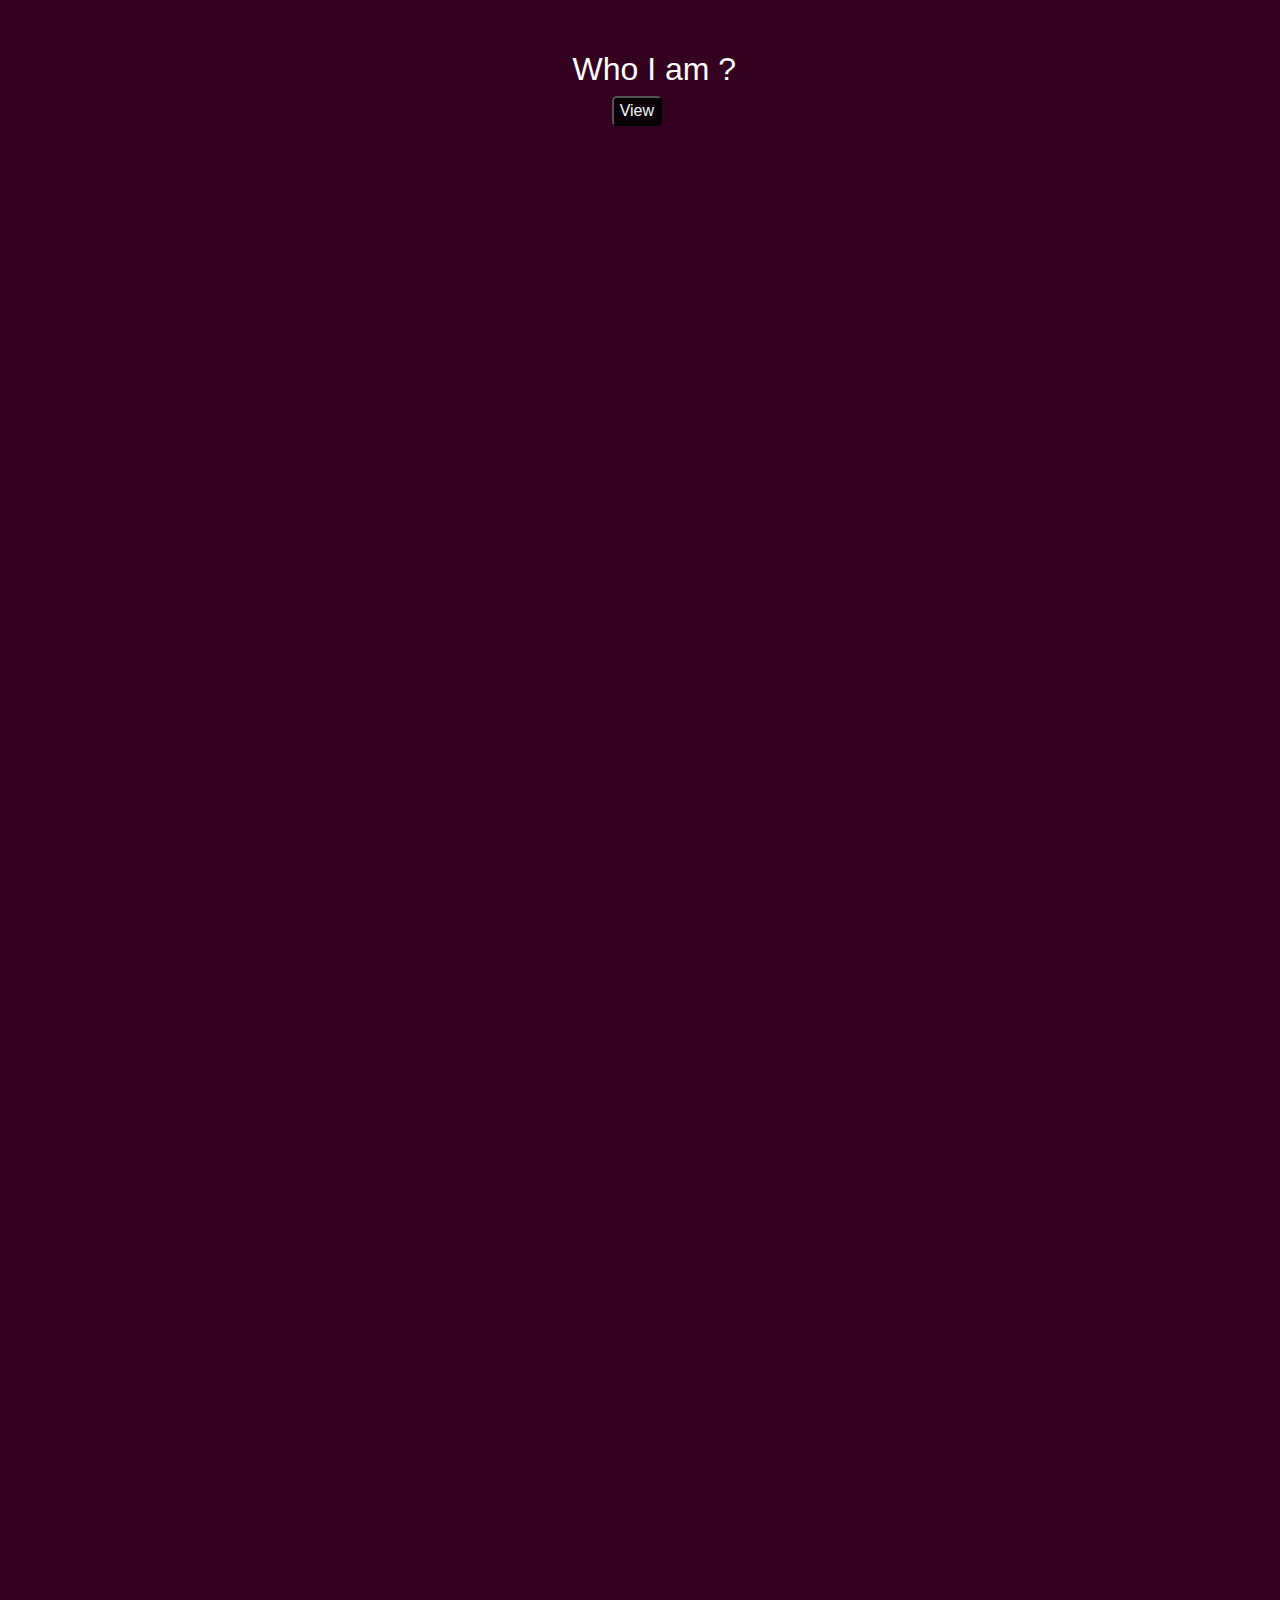
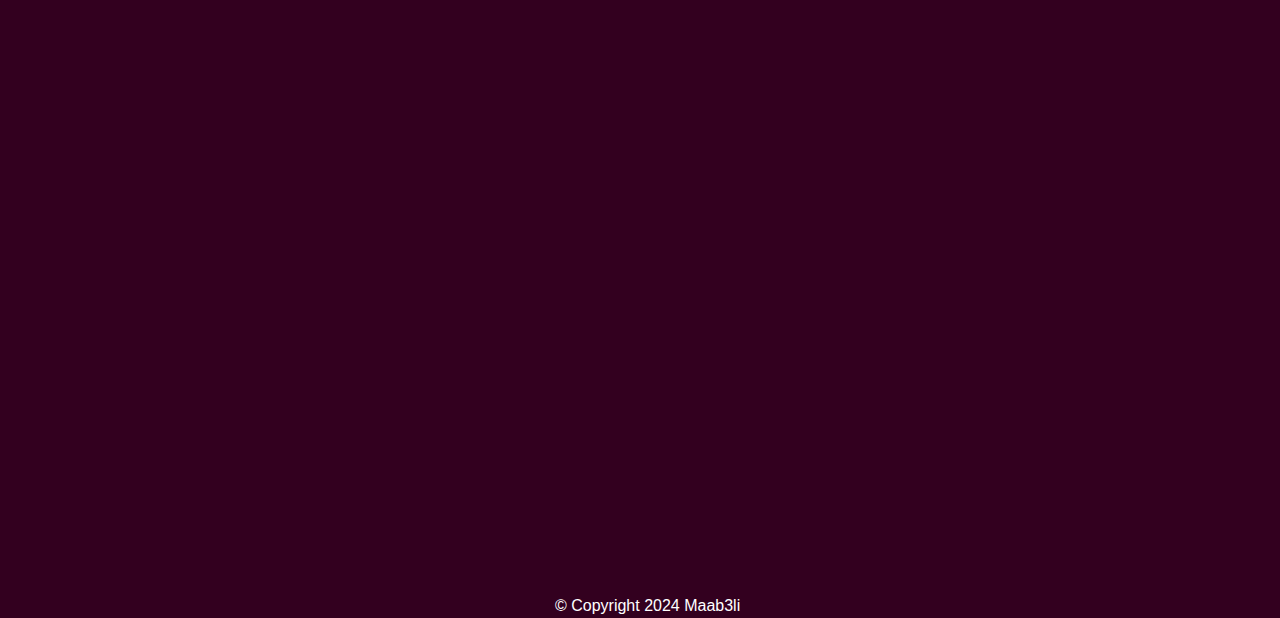
==== index.html @ e12bd8ce ""Added a portfolio"" ====
<!DOCTYPE html>
<html lang="en">
<head>
    <meta charset="UTF-8">
    <meta name="viewport" content="width=device-width, initial-scale=1.0">
    <link href="style.css" rel = "stylesheet">
    <link rel="stylesheet" href="https://cdn.jsdelivr.net/npm/bootstrap@4.3.1/dist/css/bootstrap.min.css" integrity="sha384-ggOyR0iXCbMQv3Xipma34MD+dH/1fQ784/j6cY/iJTQUOhcWr7x9JvoRxT2MZw1T" crossorigin="anonymous">

    <title>Document</title>
</head>
<body class="container">
    

        <div class="row row1">
            <div class="col offset-2">
                <h2 class="h2 offset-3">Who I am ?</h2>
                <button class="button b0 offset-4">View</button>
                <img class="offset-1 image who-i-am" src="images/20241118_192956.jpg" alt="welcoming image">
            </div>
        </div>
        <div class="row row2">
            <div class="col offset-2">
                <h3 class="offset-3 header1">About Me ?</h3>
                <button class="button b1" onclick="showAbout()" >View</button>
                <p class="about-me">A fresh graduate seeking for knowledge and experience, interested in web application development and it's techniques. </p>
                <img class="offset-1 about-me image" src="images/IMG-20241118-WA0008.jpg" alt = "about me image">
            </div>
        </div>
        <div class="row row3">
            <div class="col offset-2">
                <h3 class="offset-3 header2">My Hobbies ?</h3>
                <button class="button b2" onclick="showHobbies()">View</button>
                <img class="my-hobbies image offset-1" src="images/istockphoto-1306190794-612x612.jpg" alt = "hobby1 image"><br><br>
                <img class="offset-1 my-hobbies image" src="images/IMG-20241118-WA0007.jpg" alt="hobby2 image">
            </div>
        </div>
        <div class="row row4">
            <div class="col offset-2">
                <h3 class="offset-3 header3">My Education ?</h3>
                <button class="button b3" onclick="showEducation()">View</button>
                <p class="my-education">I've studied Software Engineering at Sudan University of Science and Technology.</p>
                <img class="offset-1 my-education image" src="images/2.jpg" alt="education image">
            </div>
        </div>
        <div class="row row5">
            <div class="col offset-2">
                <h3 class="offset-2 header4">My Qualifications ?</h3>
                <button class="button b4" onclick="showQualifications()">View</button><br>
                <ul class="my-qualifications">
                    <li>Familiar with HTML, CSS, Javascript, Bootstrap and Python</li>
                    <li>Familiar with jQuery library and Django web framework</li>
                    <li>Familiar with creating and manipulating databases using MySQL</li>
                    <li>Open to learn , and learn fast</li>
                </ul>
            </div>
        </div>
        <div class="row row6">
            <div class="col offset-2">
                <h3 class="offset-3 header5">My Codings ?</h3>
                <button class="button b5" onclick="showCodings()">View</button>
                <p class="my-codings">Available on Github :</p>
                <a class="my-codings" href="https://github.com/Maab3li/Portfolio.git" rel = "github site">https://github.com/Maab3li/Portfolio.git</a>
            </div>
        </div>
        <div class="row row7">
            <div class="col offset-2">
                <h3 class="offset-3 header6">Contact ?</h3>
                <button class="button b6" onclick="showContact()">View</button>
                <p>Email: <a href="mailto:maab3li555@gmail.com">maab3li555@gmail.com</a></p>
                <p class="contact">LinkedIn: <a href="https://www.linkedin.com/in/maab-ali-46838b302?utm_source=share&utm_campaign=share_via&utm_content=profile&utm_medium=android_app">Maab Ali</a> </p>
            </div>
        </div><br>
        <footer style="padding-left: 200px;">
            &#169 Copyright 2024 Maab3li 
        </footer>
    
    
<script src="js/jquery-3.7.1.min.js"></script>
    <script src="https://code.jquery.com/jquery-3.3.1.slim.min.js" integrity="sha384-q8i/X+965DzO0rT7abK41JStQIAqVgRVzpbzo5smXKp4YfRvH+8abtTE1Pi6jizo" crossorigin="anonymous"></script>
<script src="https://cdn.jsdelivr.net/npm/popper.js@1.14.7/dist/umd/popper.min.js" integrity="sha384-UO2eT0CpHqdSJQ6hJty5KVphtPhzWj9WO1clHTMGa3JDZwrnQq4sF86dIHNDz0W1" crossorigin="anonymous"></script>
<script src="https://cdn.jsdelivr.net/npm/bootstrap@4.3.1/dist/js/bootstrap.min.js" integrity="sha384-JjSmVgyd0p3pXB1rRibZUAYoIIy6OrQ6VrjIEaFf/nJGzIxFDsf4x0xIM+B07jRM" crossorigin="anonymous"></script>
<script src="https://code.jquery.com/jquery-3.1.0.min.js"></script>
<script src="js/plugins.js"></script>
</body>
</html>
---- style.css ----
body {
    color: rgb(204, 82, 1);
    line-height: 1.5px;
}

.container{
    color: #FFF;
    background: rgb(51, 0, 31);
    align-items: center;
    padding-top: 50px;
}
.row{
    height :100px
}
.row-expand{
    height: 350px
}
.row-expand2{
    height: 490px;
}
footer {
    padding-top: 100px;
}
.button {
    border-radius: 5px;
    background-color: rgba(0, 0, 0, 0.822);
    color: aliceblue;
}
img{
    width: 350px ;
    height: 200px;
}
p, ul{
    font-weight: 500;
    color:rgb(255, 255, 255)
}
h3 :hover {
    color: rgb(255, 255, 255);
}
.button-hover {
    border-radius: 5px;
    background-color: aliceblue;
    color: rgba(0, 0, 0, 0.822);
    border-color: aliceblue;
}
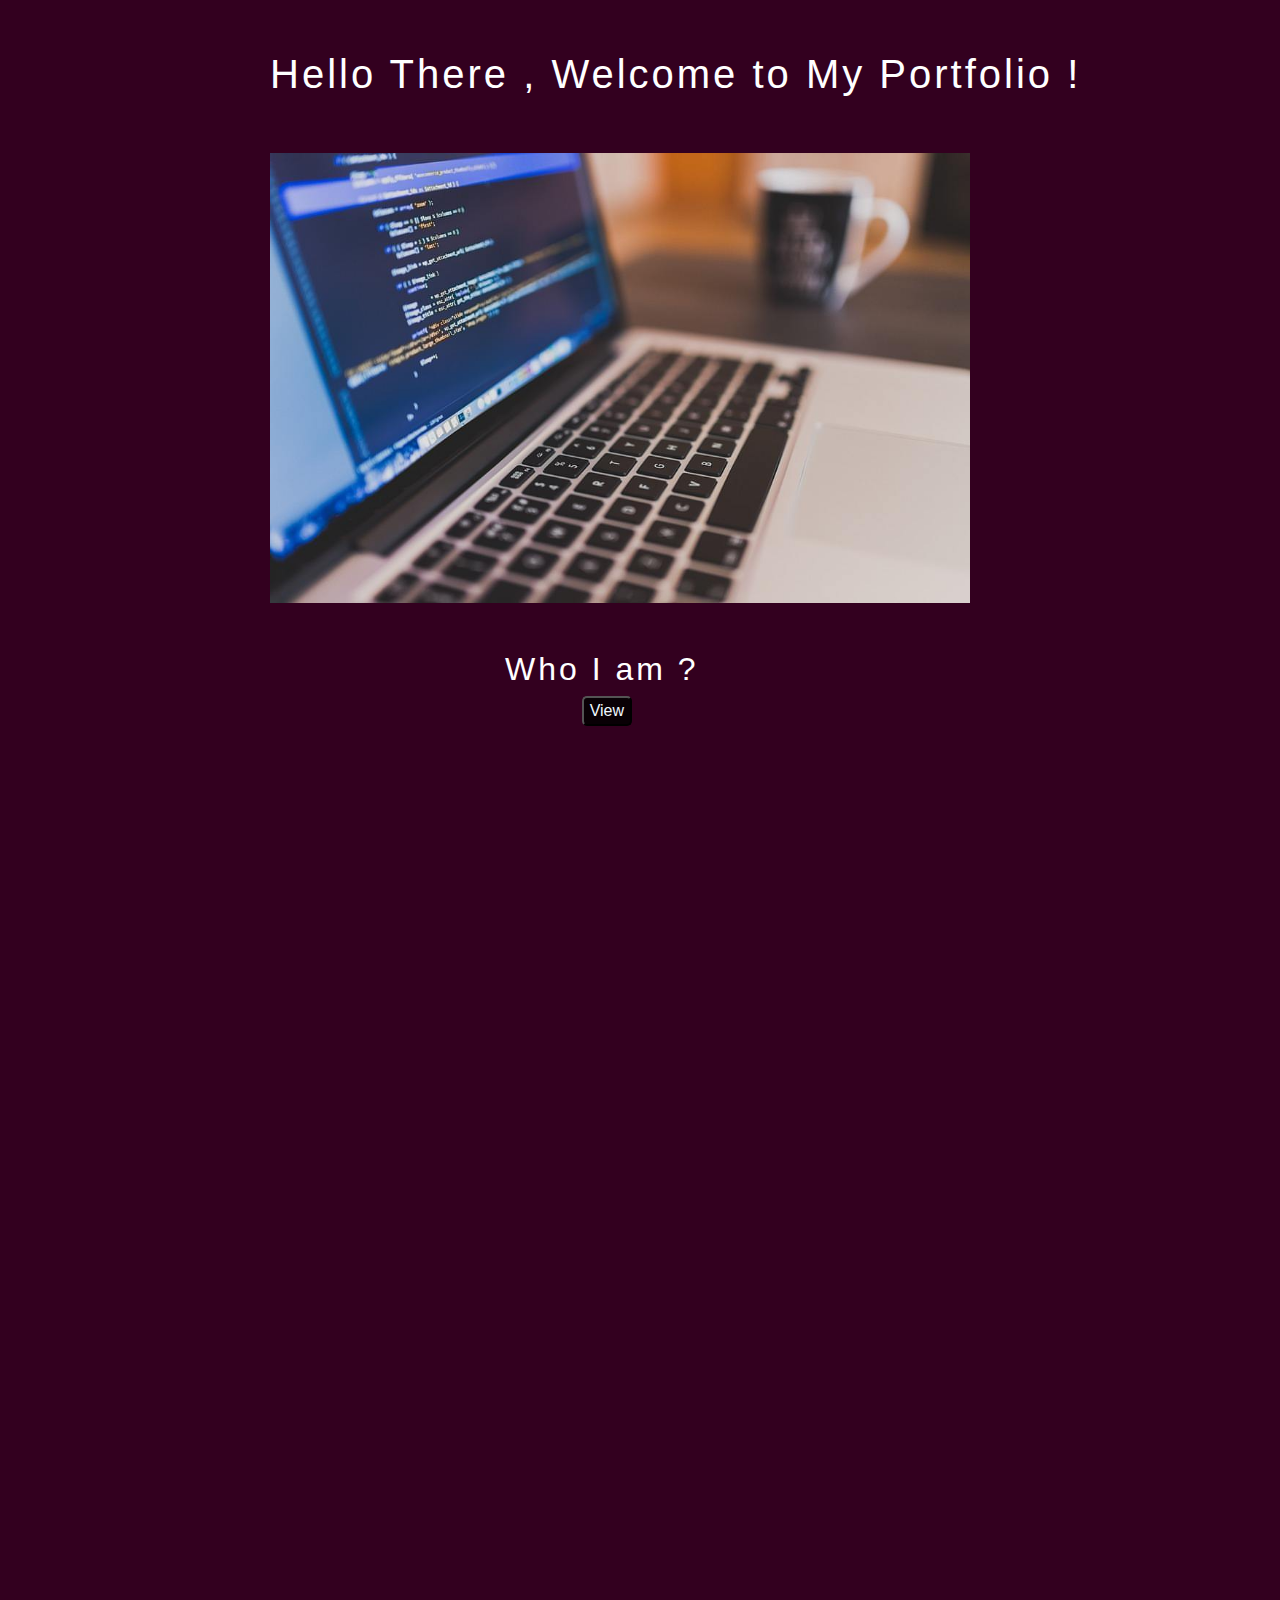
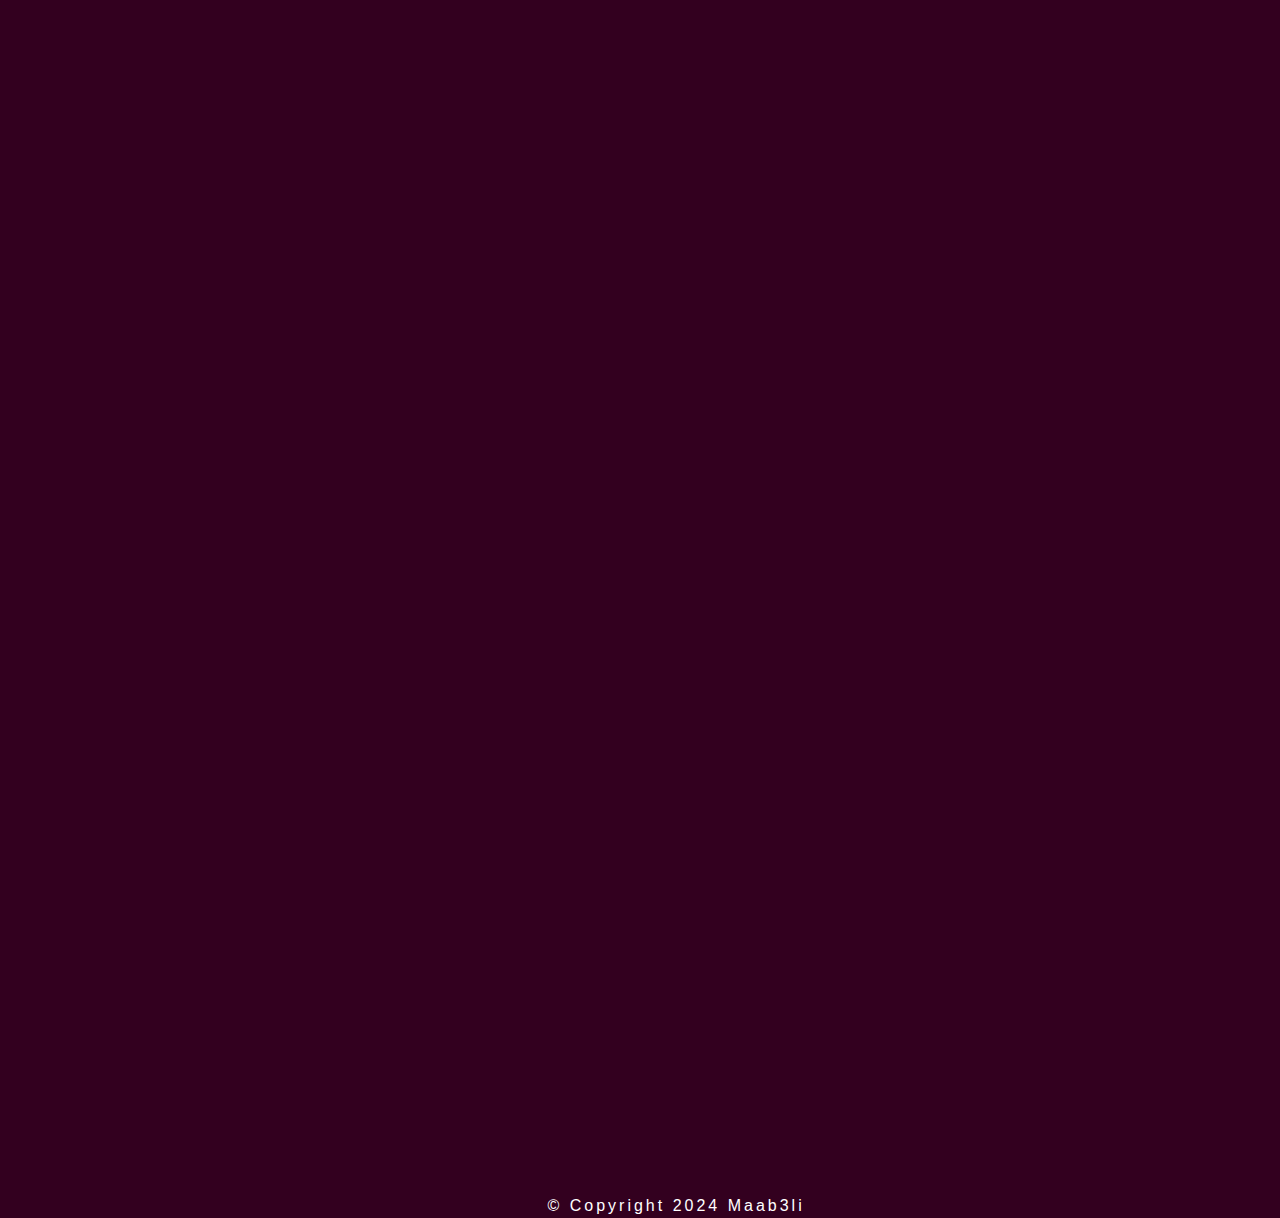
==== commit 0d1e53b9: "Updated the code" ====
--- a/index.html
+++ b/index.html
@@ -6,46 +6,47 @@
     <link href="style.css" rel = "stylesheet">
     <link rel="stylesheet" href="https://cdn.jsdelivr.net/npm/bootstrap@4.3.1/dist/css/bootstrap.min.css" integrity="sha384-ggOyR0iXCbMQv3Xipma34MD+dH/1fQ784/j6cY/iJTQUOhcWr7x9JvoRxT2MZw1T" crossorigin="anonymous">
 
-    <title>Document</title>
+    <title>Maab Ali's Portfolio</title>
 </head>
 <body class="container">
-    
-
+    <div class="row row0 offset-2">
+            <h1  style="letter-spacing: 3px; padding-right: 10px;">Hello There , Welcome to My Portfolio 
+                !
+            </h1>
+        <img style="width: 700px; height: 450px;" src="images/16996486_708754482636181_5846626126165356020_n.jpg" alt = "welcoming image">
+        
+    </div>
         <div class="row row1">
             <div class="col offset-2">
                 <h2 class="h2 offset-3">Who I am ?</h2>
                 <button class="button b0 offset-4">View</button>
-                <img class="offset-1 image who-i-am" src="images/20241118_192956.jpg" alt="welcoming image">
+                <img class="offset-2 image who-i-am" src="images/20241118_192956.jpg" alt="welcoming image">
             </div>
         </div>
         <div class="row row2">
             <div class="col offset-2">
                 <h3 class="offset-3 header1">About Me ?</h3>
-                <button class="button b1" onclick="showAbout()" >View</button>
-                <p class="about-me">A fresh graduate seeking for knowledge and experience, interested in web application development and it's techniques. </p>
-                <img class="offset-1 about-me image" src="images/IMG-20241118-WA0008.jpg" alt = "about me image">
+                <p class="about-me">A fresh graduate seeking for knowledge and experience, interested in web application development and it's <br>techniques. </p>
+                <img class="offset-2 about-me image" src="images/IMG-20241118-WA0008.jpg" alt = "about me image">
             </div>
         </div>
         <div class="row row3">
             <div class="col offset-2">
                 <h3 class="offset-3 header2">My Hobbies ?</h3>
-                <button class="button b2" onclick="showHobbies()">View</button>
-                <img class="my-hobbies image offset-1" src="images/istockphoto-1306190794-612x612.jpg" alt = "hobby1 image"><br><br>
-                <img class="offset-1 my-hobbies image" src="images/IMG-20241118-WA0007.jpg" alt="hobby2 image">
+                <img class="my-hobbies image offset-2" src="images/istockphoto-1306190794-612x612.jpg" alt = "hobby1 image"><br><br>
+                <img class="offset-2 my-hobbies image" src="images/IMG-20241118-WA0007.jpg" alt="hobby2 image">
             </div>
         </div>
         <div class="row row4">
             <div class="col offset-2">
                 <h3 class="offset-3 header3">My Education ?</h3>
-                <button class="button b3" onclick="showEducation()">View</button>
                 <p class="my-education">I've studied Software Engineering at Sudan University of Science and Technology.</p>
-                <img class="offset-1 my-education image" src="images/2.jpg" alt="education image">
+                <img class="offset-2 my-education image" src="images/2.jpg" alt="education image">
             </div>
         </div>
         <div class="row row5">
             <div class="col offset-2">
                 <h3 class="offset-2 header4">My Qualifications ?</h3>
-                <button class="button b4" onclick="showQualifications()">View</button><br>
                 <ul class="my-qualifications">
                     <li>Familiar with HTML, CSS, Javascript, Bootstrap and Python</li>
                     <li>Familiar with jQuery library and Django web framework</li>
@@ -57,7 +58,6 @@
         <div class="row row6">
             <div class="col offset-2">
                 <h3 class="offset-3 header5">My Codings ?</h3>
-                <button class="button b5" onclick="showCodings()">View</button>
                 <p class="my-codings">Available on Github :</p>
                 <a class="my-codings" href="https://github.com/Maab3li/Portfolio.git" rel = "github site">https://github.com/Maab3li/Portfolio.git</a>
             </div>
@@ -65,12 +65,11 @@
         <div class="row row7">
             <div class="col offset-2">
                 <h3 class="offset-3 header6">Contact ?</h3>
-                <button class="button b6" onclick="showContact()">View</button>
                 <p>Email: <a href="mailto:maab3li555@gmail.com">maab3li555@gmail.com</a></p>
                 <p class="contact">LinkedIn: <a href="https://www.linkedin.com/in/maab-ali-46838b302?utm_source=share&utm_campaign=share_via&utm_content=profile&utm_medium=android_app">Maab Ali</a> </p>
             </div>
         </div><br>
-        <footer style="padding-left: 200px;">
+        <footer class="offset-5">
             &#169 Copyright 2024 Maab3li 
         </footer>
     
@@ -81,5 +80,8 @@
 <script src="https://cdn.jsdelivr.net/npm/bootstrap@4.3.1/dist/js/bootstrap.min.js" integrity="sha384-JjSmVgyd0p3pXB1rRibZUAYoIIy6OrQ6VrjIEaFf/nJGzIxFDsf4x0xIM+B07jRM" crossorigin="anonymous"></script>
 <script src="https://code.jquery.com/jquery-3.1.0.min.js"></script>
 <script src="js/plugins.js"></script>
+<script type="text/Javascript">
+
+</script>
 </body>
 </html>--- a/style.css
+++ b/style.css
@@ -42,4 +42,7 @@
     background-color: aliceblue;
     color: rgba(0, 0, 0, 0.822);
     border-color: aliceblue;
+}
+p, h3, .image, a, .b1, .b2, .b3, .b4, .b5, .b6, ul{
+    display: none;
 }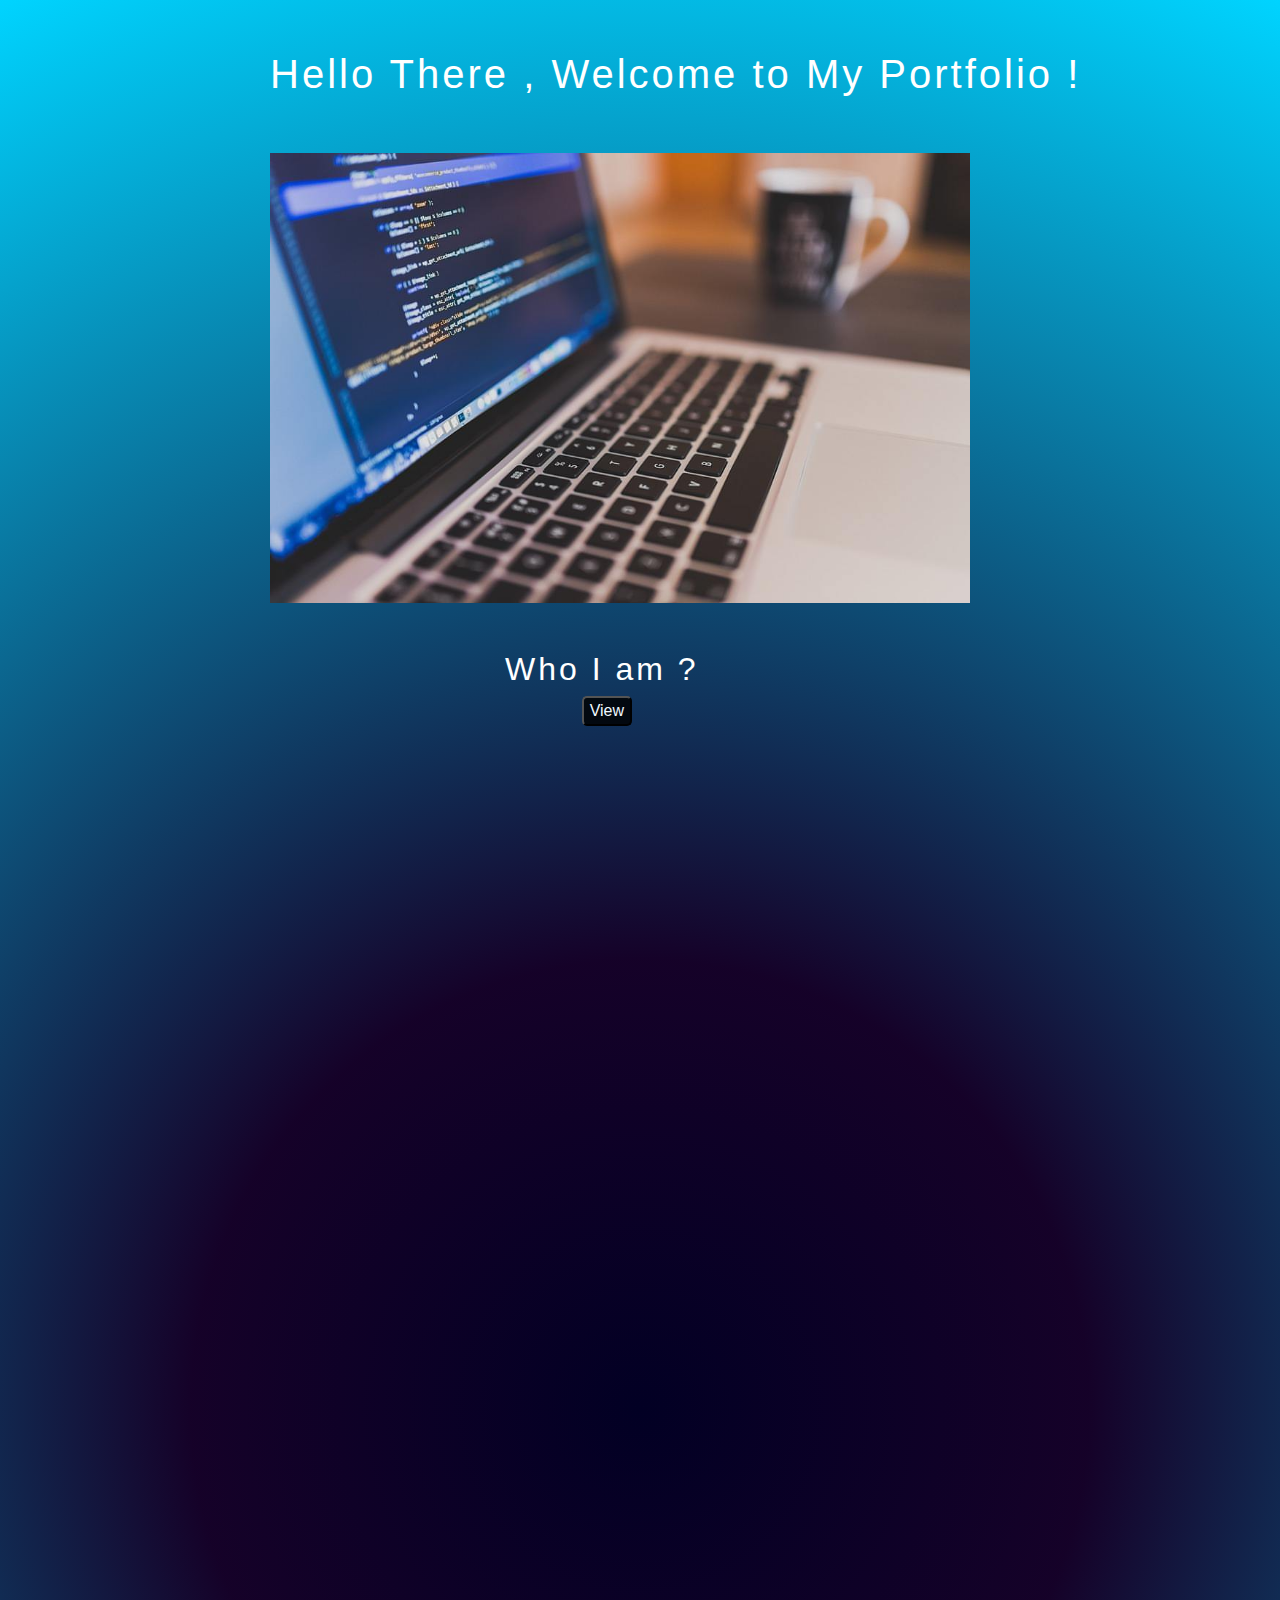
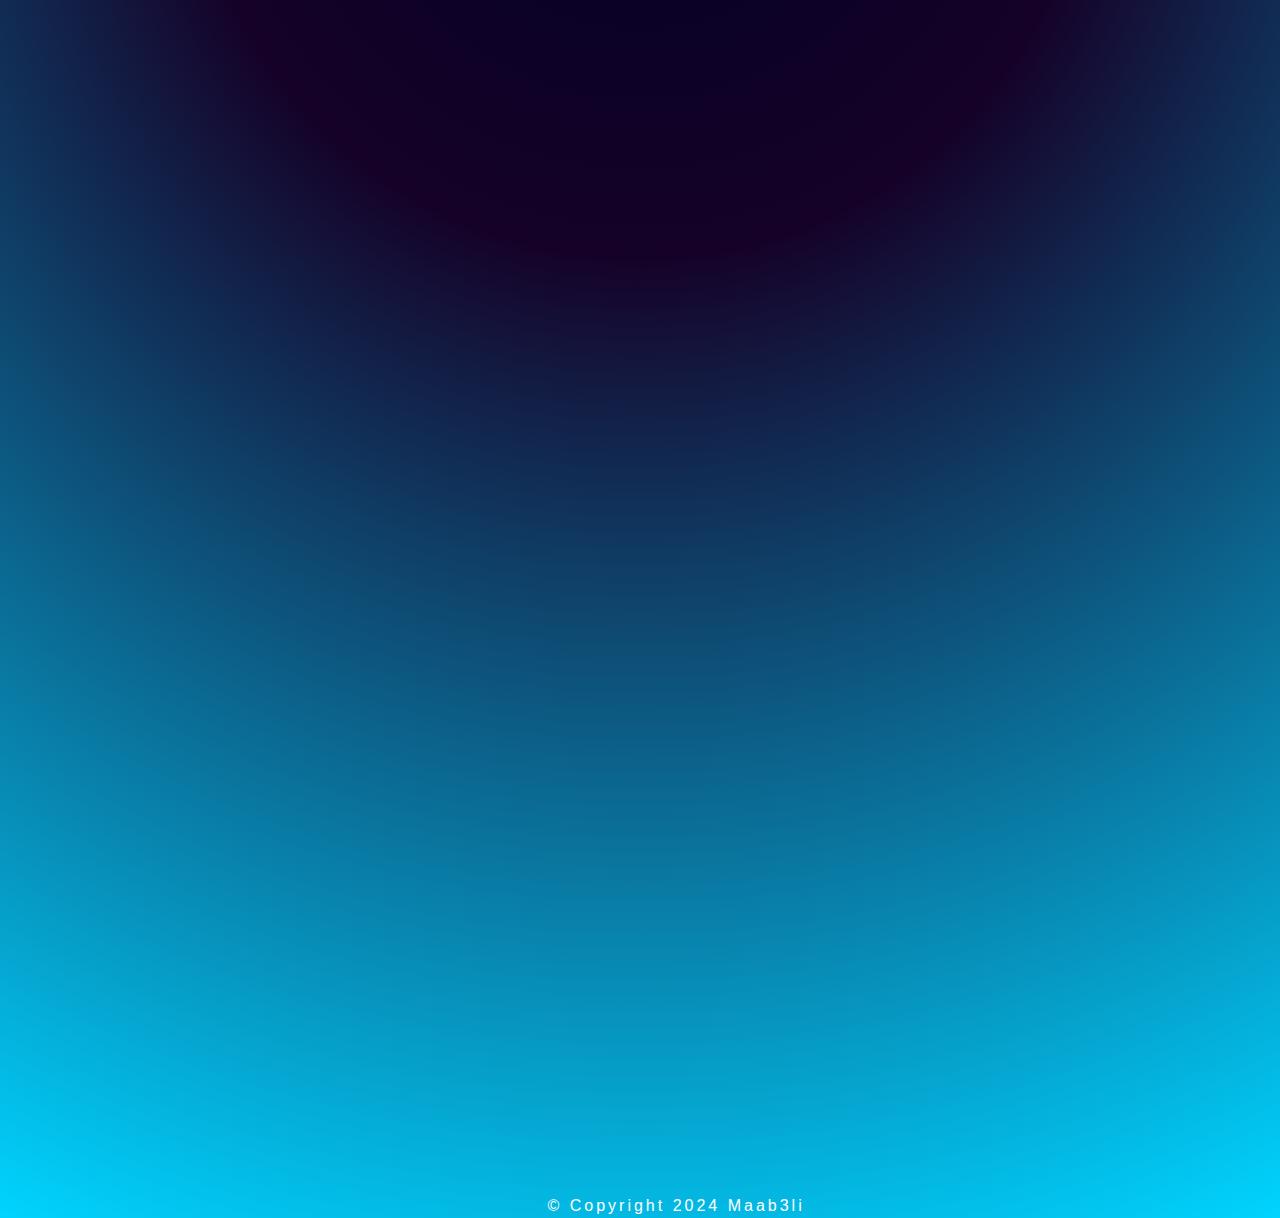
==== commit e9333d9c: "updated the code" ====
--- a/index.html
+++ b/index.html
@@ -26,7 +26,7 @@
         <div class="row row2">
             <div class="col offset-2">
                 <h3 class="offset-3 header1">About Me ?</h3>
-                <p class="about-me">A fresh graduate seeking for knowledge and experience, interested in web application development and it's <br>techniques. </p>
+                <p class="about-me">A fresh graduate seeking for knowledge and experience, interested in web application development and it's techniques. </p>
                 <img class="offset-2 about-me image" src="images/IMG-20241118-WA0008.jpg" alt = "about me image">
             </div>
         </div>
--- a/style.css
+++ b/style.css
@@ -5,9 +5,11 @@
 
 .container{
     color: #FFF;
-    background: rgb(51, 0, 31);
+    background: rgb(2, 0, 36);
     align-items: center;
     padding-top: 50px;
+
+    background-image: radial-gradient(circle, rgba(2,0,36,1) 0%, rgba(109,9,61,0.1786243252362265) 29%, rgba(0,212,255,1) 100%);
 }
 .row{
     height :100px
@@ -45,4 +47,4 @@
 }
 p, h3, .image, a, .b1, .b2, .b3, .b4, .b5, .b6, ul{
     display: none;
-}+}
